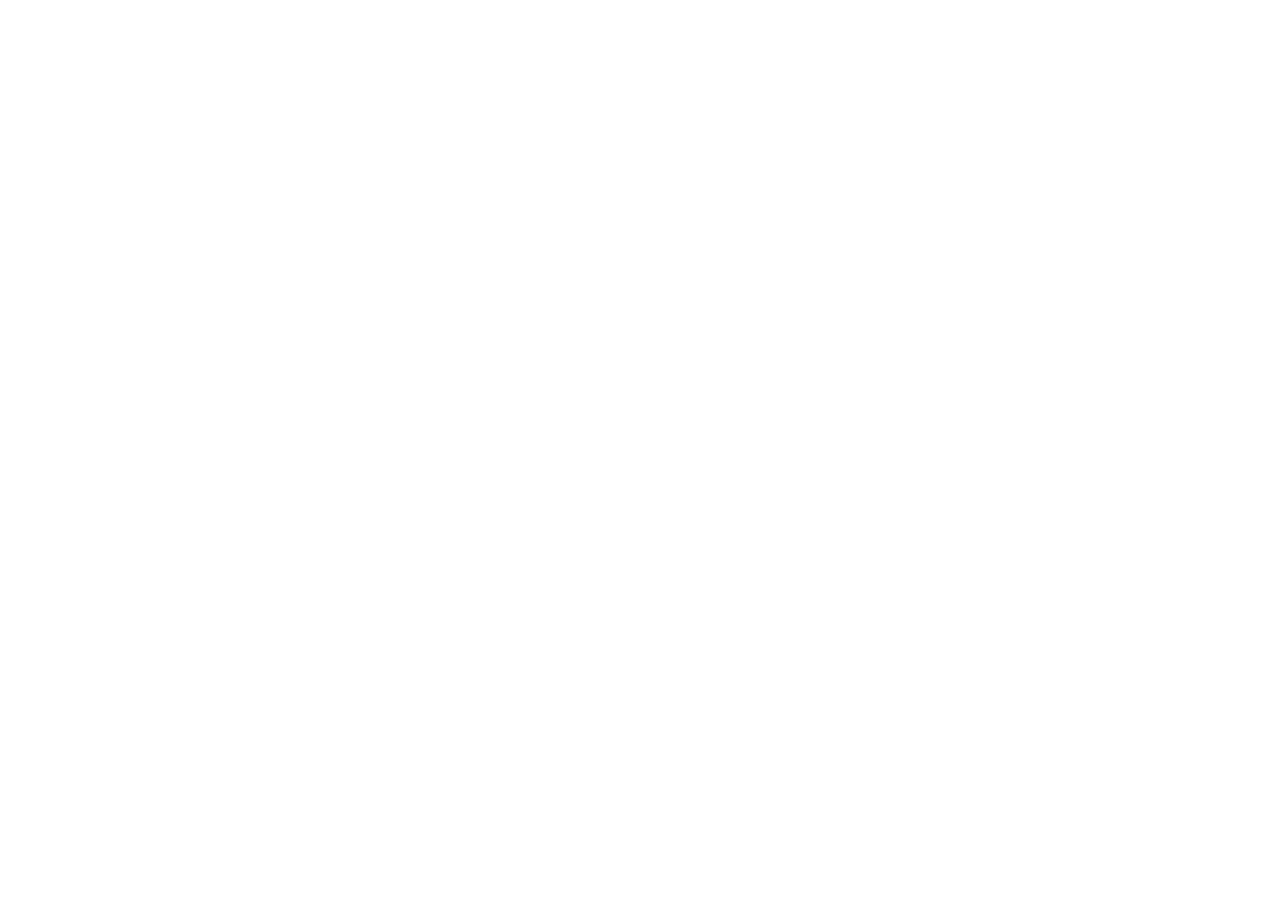
==== Muse.html @ bb039ef1 "Ajout d'interractions sur les images plus changement de couleurs sur certaines bordure" ====
<!DOCTYPE html>
<html lang="fr">
<head>
    <meta charset="UTF-8">
    <meta name="viewport" content="width=device-width, initial-scale=1.0">
    <title>Muse | Curitiba</title>
</head>
<body>
    <main></main>
</body>
</html>
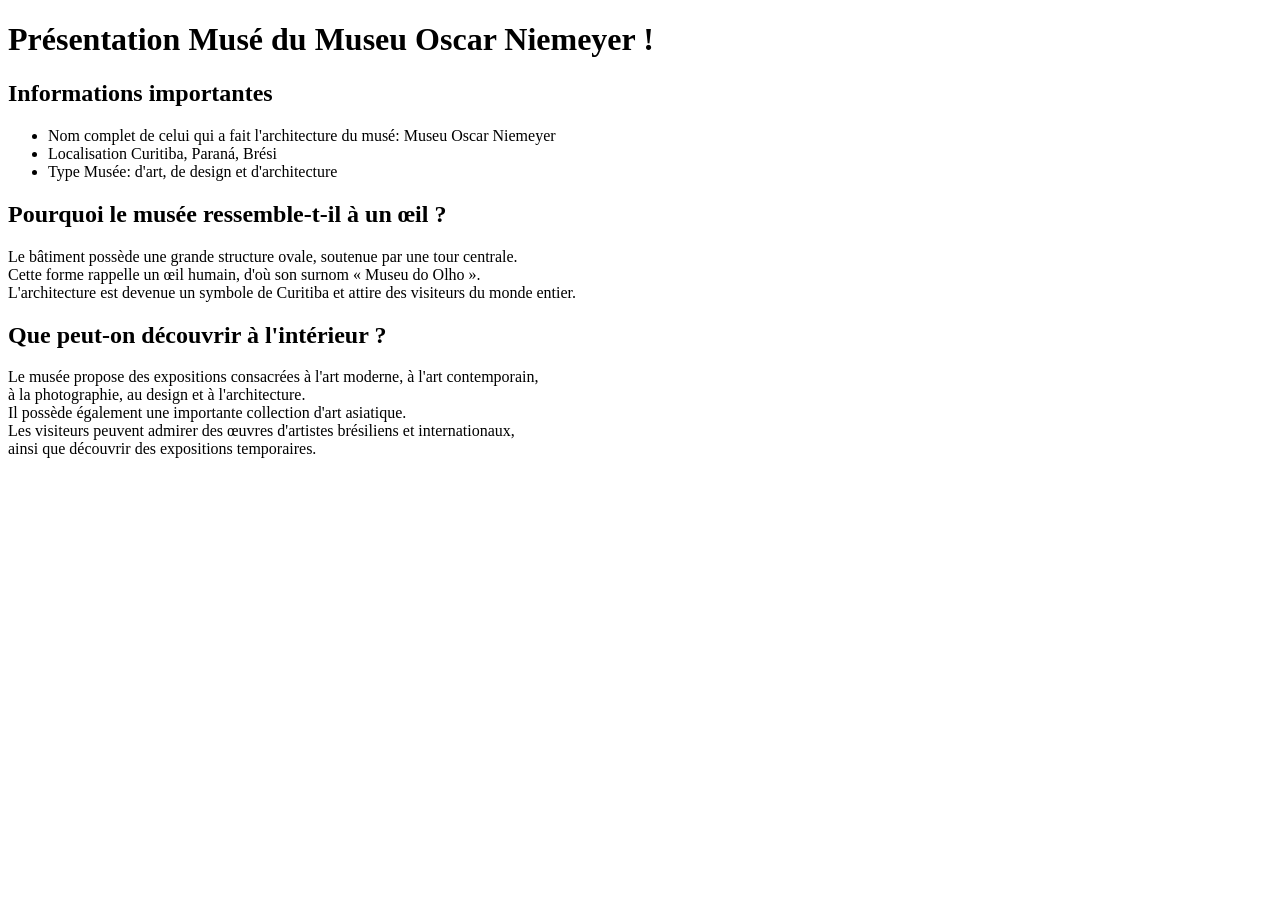
==== commit a6aab104: "Ajout d'éléments html sur la page Muse.html" ====
--- a/Muse.html
+++ b/Muse.html
@@ -6,6 +6,30 @@
     <title>Muse | Curitiba</title>
 </head>
 <body>
-    <main></main>
+   <main>
+        <h1> Présentation Musé du Museu Oscar Niemeyer !</h1>
+        <h2>Informations importantes</h2>
+        <ul>
+            <li> Nom complet de celui qui a fait l'architecture du musé: Museu Oscar Niemeyer</li>
+            <li>Localisation Curitiba, Paraná, Brési</li>
+            <li>Type Musée: d'art, de design et d'architecture</li>
+        </ul>
+            <h2> Pourquoi le musée ressemble-t-il à un œil ? </h2>
+               <p>
+                    Le bâtiment possède une grande structure ovale, soutenue par une tour centrale. <br>
+                    Cette forme rappelle un œil humain, d'où son surnom « Museu do Olho ». <br>
+                    L'architecture est devenue un symbole de Curitiba et attire des visiteurs du monde entier. <br>
+               </p>
+            <h2>Que peut-on découvrir à l'intérieur ?</h2>
+            <p>
+                Le musée propose des expositions consacrées à l'art moderne, à l'art contemporain, <br>
+                 à la photographie, au design et à l'architecture. <br>
+                 Il possède également une importante collection d'art asiatique. <br>
+                Les visiteurs peuvent admirer des œuvres d'artistes brésiliens et internationaux, <br>
+                 ainsi que découvrir des expositions temporaires.
+            </p>
+        
+        
+   </main>
 </body>
 </html>
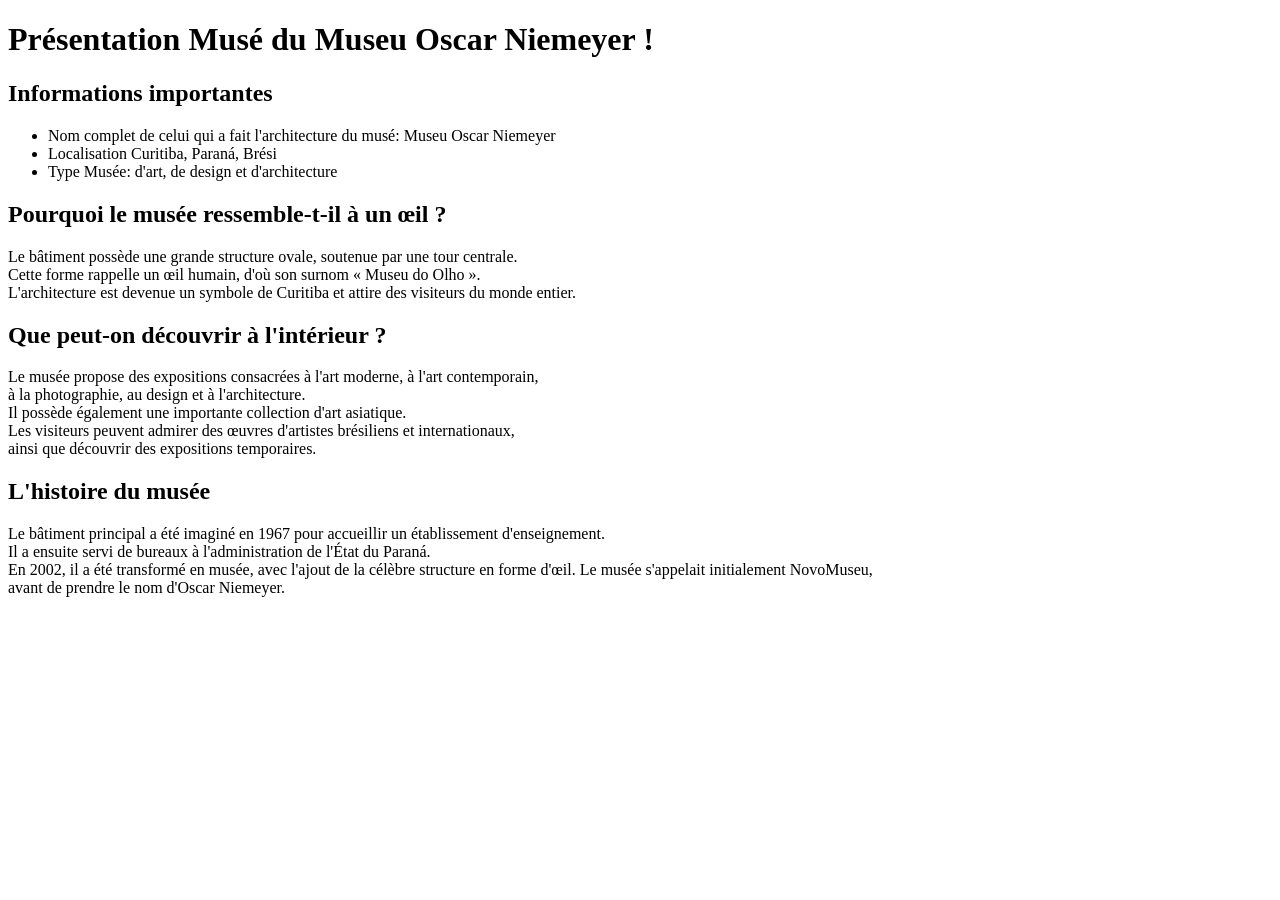
==== commit f8d7103e: "ajouter un display flex sur le main plus un justify-content center sur le main" ====
--- a/Muse.html
+++ b/Muse.html
@@ -8,26 +8,36 @@
 <body>
    <main>
         <h1> Présentation Musé du Museu Oscar Niemeyer !</h1>
-        <h2>Informations importantes</h2>
-        <ul>
-            <li> Nom complet de celui qui a fait l'architecture du musé: Museu Oscar Niemeyer</li>
-            <li>Localisation Curitiba, Paraná, Brési</li>
-            <li>Type Musée: d'art, de design et d'architecture</li>
-        </ul>
-            <h2> Pourquoi le musée ressemble-t-il à un œil ? </h2>
-               <p>
-                    Le bâtiment possède une grande structure ovale, soutenue par une tour centrale. <br>
-                    Cette forme rappelle un œil humain, d'où son surnom « Museu do Olho ». <br>
-                    L'architecture est devenue un symbole de Curitiba et attire des visiteurs du monde entier. <br>
-               </p>
-            <h2>Que peut-on découvrir à l'intérieur ?</h2>
+        <div class="Informations_Importantes">
+            <h2>Informations importantes</h2>
+            <ul>
+                <li> Nom complet de celui qui a fait l'architecture du musé: Museu Oscar Niemeyer</li>
+                <li>Localisation Curitiba, Paraná, Brési</li>
+                <li>Type Musée: d'art, de design et d'architecture</li>
+            </ul>
+        </div>
+        <h2> Pourquoi le musée ressemble-t-il à un œil ? </h2>
             <p>
-                Le musée propose des expositions consacrées à l'art moderne, à l'art contemporain, <br>
-                 à la photographie, au design et à l'architecture. <br>
-                 Il possède également une importante collection d'art asiatique. <br>
-                Les visiteurs peuvent admirer des œuvres d'artistes brésiliens et internationaux, <br>
-                 ainsi que découvrir des expositions temporaires.
+                Le bâtiment possède une grande structure ovale, soutenue par une tour centrale. <br>
+                Cette forme rappelle un œil humain, d'où son surnom « Museu do Olho ». <br>
+                L'architecture est devenue un symbole de Curitiba et attire des visiteurs du monde entier. <br>
             </p>
+        <h2>Que peut-on découvrir à l'intérieur ?</h2>
+        <p>
+            Le musée propose des expositions consacrées à l'art moderne, à l'art contemporain, <br>
+                à la photographie, au design et à l'architecture. <br>
+                Il possède également une importante collection d'art asiatique. <br>
+            Les visiteurs peuvent admirer des œuvres d'artistes brésiliens et internationaux, <br>
+                ainsi que découvrir des expositions temporaires.
+        </p>
+        <h2>L'histoire du musée</h2>
+        <p>
+            Le bâtiment principal a été imaginé en 1967 pour accueillir un établissement d'enseignement. <br>
+             Il a ensuite servi de bureaux à l'administration de l'État du Paraná. <br>
+            En 2002, il a été transformé en musée, avec l'ajout de la célèbre structure en forme d'œil. Le musée s'appelait initialement NovoMuseu, <br>
+             avant de prendre le nom d'Oscar Niemeyer.
+        </p>
+
         
         
    </main>
